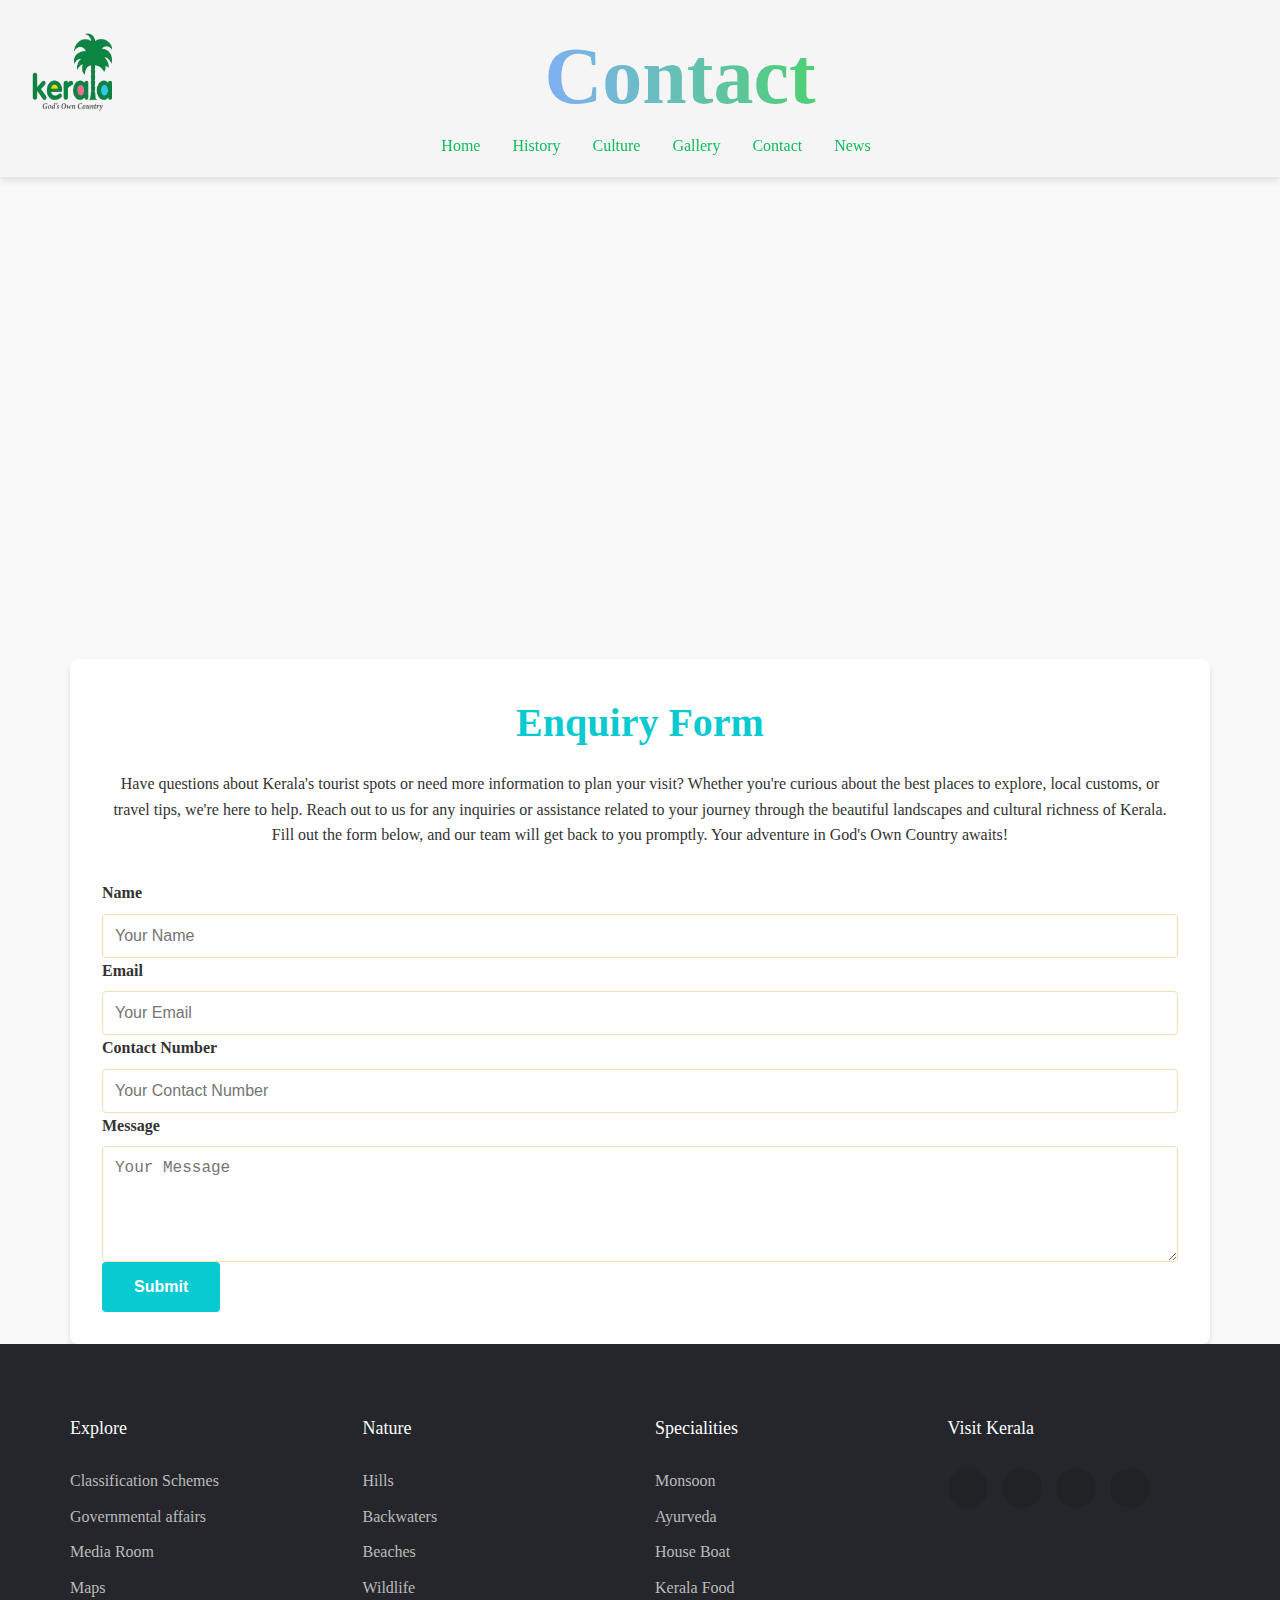
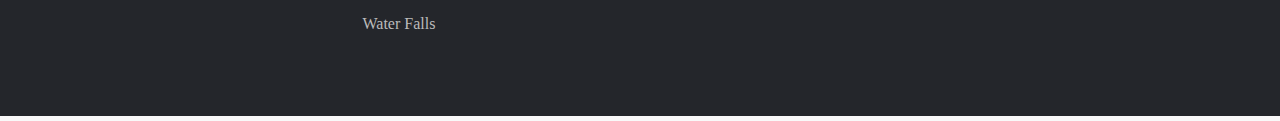
==== contact.html @ 5e47ecb1 "first commit" ====
<!DOCTYPE html>
<html lang="en">
<head>
    <meta charset="UTF-8">
    <meta name="viewport" content="width=device-width, initial-scale=1.0">
    <title>History of Kerala</title>
    <link rel="icon" type="image/x-icon" href="/kerala/assets/logo.ico">
    <link rel="stylesheet" href="contact.css">
    <link rel="stylesheet" href="https://cdnjs.cloudflare.com/ajax/libs/font-awesome/6.6.0/css/all.min.css" integrity="sha512-Kc323vGBEqzTmouAECnVceyQqyqdsSiqLQISBL29aUW4U/M7pSPA/gEUZQqv1cwx4OnYxTxve5UMg5GT6L4JJg==" crossorigin="anonymous" referrerpolicy="no-referrer" />
</head>
<body>
    <div id="preloader">

    </div>
   
    <script>
       var loader = document.getElementById("preloader");
window.addEventListener("load", function() {
    setTimeout(function() {
        loader.style.display = "none";
    },0); 
});
    </script>
<body>

    <nav class="navelements">
        <div class="navhead">
            <div id="navlogo">
                <img src="assets/logo.png" alt="">
            </div>
            <div class="content1">
            <div id="text">
                <h1 id="navh1">Contact</h1>
            </div>
        </div>
        <div>
            <li class="menubtn"  onclick=showBar()><a href="#"><svg xmlns="http://www.w3.org/2000/svg" width="80" height="80" viewBox="0 0 611 409" version="1.1"><path d="M 283.742 30.570 C 232.032 37.642, 189.185 64.312, 159.592 107.850 C 140.880 135.379, 129.663 172.760, 130.158 205.936 C 130.313 216.389, 130.323 216.342, 131.074 201.500 C 133.329 156.920, 148.160 119.540, 175.897 88.531 C 203.622 57.536, 239.619 38.343, 281.798 32.067 C 288.562 31.060, 294.375 29.958, 294.715 29.618 C 295.055 29.278, 294.921 29.053, 294.417 29.118 C 293.913 29.183, 289.109 29.836, 283.742 30.570 M 309.500 29.967 C 316.100 30.379, 324.200 30.990, 327.500 31.326 C 332.699 31.855, 332.966 31.807, 329.500 30.968 C 327.300 30.436, 319.200 29.824, 311.500 29.609 L 297.500 29.218 309.500 29.967 M 342 34.025 C 402.189 46.949, 451.264 90.685, 471.011 149 C 478.060 169.819, 479.499 179.310, 479.500 205 C 479.500 227.632, 479.319 229.330, 474.977 247.500 C 461.615 303.420, 415.996 352.677, 361.147 370.408 C 340.086 377.217, 331.240 378.501, 305.500 378.488 C 285.369 378.478, 281.190 378.193, 272 376.207 C 224.072 365.848, 185.474 339.440, 158.587 298.611 C 145.603 278.895, 135.187 249.284, 132.430 224.250 C 132.051 220.813, 131.418 218, 131.023 218 C 130.073 218, 133.343 238.965, 135.822 248.764 C 152.879 316.194, 210.436 368.200, 279.423 378.515 C 292.702 380.501, 320.161 380.460, 332.761 378.435 C 370.922 372.304, 403.413 355.606, 430.194 328.362 C 441.770 316.585, 444.352 313.425, 452.560 300.988 C 466.569 279.761, 475.476 256.668, 479.552 231 C 482.056 215.233, 481.142 184.687, 477.697 169 C 474.277 153.426, 470.866 143.294, 464.233 129.002 C 458.050 115.680, 443.526 94.605, 432.635 83.152 C 426.305 76.496, 412.364 64.880, 403.841 59.160 C 394.327 52.775, 375.514 43.152, 365.812 39.708 C 356.417 36.373, 339.228 31.992, 336 32.109 C 334.625 32.159, 337.325 33.021, 342 34.025 M 217.120 107.088 C 212.554 107.976, 210.031 109.332, 206.261 112.924 C 202.114 116.875, 200.574 121.084, 200.536 128.569 C 200.505 134.645, 200.887 136.224, 203.259 139.810 C 204.776 142.105, 207.893 145.224, 210.186 146.741 L 214.354 149.500 305.505 149.500 L 396.657 149.500 401.463 146.500 C 415.942 137.463, 414.600 116.688, 399 108.367 C 395.666 106.588, 391.376 106.494, 308.500 106.368 C 260.650 106.296, 219.529 106.620, 217.120 107.088 M 225.419 108 C 215.450 108.450, 213.922 108.776, 210.189 111.251 C 200.223 117.858, 198.329 132.611, 206.284 141.670 C 213.081 149.412, 206.868 148.955, 305.500 148.968 L 393.500 148.980 398.579 146.616 C 404.739 143.747, 407.545 140.374, 409.572 133.400 C 410.803 129.166, 410.884 127.285, 409.982 123.934 C 407.519 114.785, 400.095 108, 392.550 108 C 390.322 108.001, 354.300 107.888, 312.500 107.750 C 270.700 107.613, 231.514 107.725, 225.419 108 M 210.459 184.880 C 206.236 186.798, 202.022 191.122, 199.359 196.272 C 198.242 198.432, 197.902 201.260, 198.176 206.109 C 198.676 214.963, 202.131 220.293, 209.936 224.250 L 215.359 227 303.500 227 L 391.641 227 397.064 224.250 C 400.617 222.449, 403.525 220.004, 405.494 217.164 C 408.210 213.246, 408.500 212.073, 408.500 205 C 408.500 197.927, 408.210 196.754, 405.494 192.836 C 403.525 189.996, 400.617 187.551, 397.064 185.750 L 391.641 183 303.071 183.022 C 219.303 183.043, 214.281 183.143, 210.459 184.880 M 211.500 185.896 C 193.196 194.370, 195.902 221.161, 215.440 224.907 C 222.650 226.290, 391.674 225.690, 395.056 224.270 C 399.374 222.457, 404.193 217.785, 406.120 213.541 C 410.883 203.057, 406.198 190.864, 395.500 185.900 C 391.699 184.136, 387.119 184.044, 303.500 184.044 C 219.952 184.044, 215.298 184.138, 211.500 185.896 M 211.871 262.006 C 204.743 265.773, 200 273.561, 200 281.500 C 200 289.745, 205.101 297.778, 212.459 301.120 C 216.282 302.857, 221.326 302.957, 305.849 302.978 C 404.271 303.002, 398.157 303.386, 404.930 296.764 C 409.549 292.249, 411.181 288.493, 411.329 282.042 C 411.507 274.317, 408.141 267.828, 401.627 263.339 L 396.782 260 306.141 260.044 C 218.773 260.087, 215.369 260.158, 211.871 262.006 M 212.234 263.113 C 206.990 265.709, 204.618 268.624, 202.458 275.125 C 199.201 284.931, 203.313 294.984, 212.441 299.532 L 217.393 302 305.728 302 C 401.349 302, 397.958 302.183, 403.834 296.702 C 409.380 291.528, 411.903 280.830, 409.200 273.944 C 407.622 269.922, 403.099 265.091, 398.914 262.956 C 395.193 261.058, 392.440 261, 305.790 261.001 C 216.942 261.002, 216.479 261.012, 212.234 263.113" stroke="none" fill="#6d6d6d" fill-rule="evenodd"/><path d="M 282 31.938 C 232.131 39.554, 190.446 65.222, 162.532 105.500 C 138.137 140.700, 126.793 186.230, 132.580 225.720 C 138.725 267.655, 153.260 297.718, 181.476 326.849 C 205.944 352.110, 235.783 368.379, 272 376.207 C 281.190 378.193, 285.369 378.478, 305.500 378.488 C 325.742 378.499, 329.815 378.223, 339.466 376.186 C 386.146 366.337, 424.902 340.376, 451.192 301.347 C 461.499 286.045, 470.796 264.999, 474.977 247.500 C 479.319 229.330, 479.500 227.632, 479.500 205 C 479.499 185.390, 479.204 181.087, 477.202 171.500 C 466.654 120.993, 437.116 79.727, 392.877 53.695 C 359.976 34.336, 318.977 26.290, 282 31.938 M 217.120 107.088 C 212.554 107.976, 210.031 109.332, 206.261 112.924 C 202.114 116.875, 200.574 121.084, 200.536 128.569 C 200.505 134.645, 200.887 136.224, 203.259 139.810 C 204.776 142.105, 207.893 145.224, 210.186 146.741 L 214.354 149.500 305.505 149.500 L 396.657 149.500 401.463 146.500 C 415.942 137.463, 414.600 116.688, 399 108.367 C 395.666 106.588, 391.376 106.494, 308.500 106.368 C 260.650 106.296, 219.529 106.620, 217.120 107.088 M 210.459 184.880 C 206.236 186.798, 202.022 191.122, 199.359 196.272 C 198.242 198.432, 197.902 201.260, 198.176 206.109 C 198.676 214.963, 202.131 220.293, 209.936 224.250 L 215.359 227 303.500 227 L 391.641 227 397.064 224.250 C 400.617 222.449, 403.525 220.004, 405.494 217.164 C 408.210 213.246, 408.500 212.073, 408.500 205 C 408.500 197.927, 408.210 196.754, 405.494 192.836 C 403.525 189.996, 400.617 187.551, 397.064 185.750 L 391.641 183 303.071 183.022 C 219.303 183.043, 214.281 183.143, 210.459 184.880 M 211.871 262.006 C 204.743 265.773, 200 273.561, 200 281.500 C 200 289.745, 205.101 297.778, 212.459 301.120 C 216.282 302.857, 221.326 302.957, 305.849 302.978 C 404.271 303.002, 398.157 303.386, 404.930 296.764 C 409.549 292.249, 411.181 288.493, 411.329 282.042 C 411.507 274.317, 408.141 267.828, 401.627 263.339 L 396.782 260 306.141 260.044 C 218.773 260.087, 215.369 260.158, 211.871 262.006" stroke="none" fill="#242424" fill-rule="evenodd"/></svg></li>
        </div>
        </div>
        <div id="navbar">
            <ul id="navitems">
                <li class="hideonmobile"><a href="index.html">Home</a></li>
                <li class="hideonmobile"><a href="history.html">History</a></li>
                <li class="hideonmobile"><a href="culture.html">Culture</a> </li>
                <li class="hideonmobile"><a href="gallery.html">Gallery </a></li>
                <li class="hideonmobile"><a href="contact.html">Contact</a></li>
                <li class="hideonmobile"><a href="news.html">News</a></li>
            </ul>
        </div>

        <div id="sidebar">
            <ul id="sideitems">
                <li onclick=hideBar()><a href=""><svg version="1.0" xmlns="http://www.w3.org/2000/svg"
                    width="26pt" height="26" viewBox="0 0 300.000000 300.000000"
                    preserveAspectRatio="xMidYMid meet">
                   <metadata>
                   Created by potrace 1.10, written by Peter Selinger 2001-2011
                   </metadata>
                   <g transform="translate(0.000000,300.000000) scale(0.100000,-0.100000)"
                   fill="#000000" stroke="none">
                   <path d="M747 2253 l-87 -88 332 -332 333 -333 -333 -333 -332 -332 87 -88 88
                   -87 332 332 333 333 333 -333 332 -332 88 87 87 88 -332 332 -333 333 333 333
                   332 332 -87 88 -88 87 -332 -332 -333 -333 -333 333 -332 332 -88 -87z m398
                   -273 c165 -165 310 -307 322 -315 16 -11 28 -13 48 -5 14 5 163 147 332 315
                   168 168 310 305 315 305 13 0 118 -105 118 -118 0 -5 -137 -148 -306 -317
                   -168 -168 -309 -318 -315 -332 -7 -19 -5 -31 10 -51 11 -15 153 -160 315 -322
                   163 -162 296 -299 296 -303 0 -12 -48 -62 -88 -94 l-34 -25 -318 317 c-346
                   344 -330 333 -390 281 -13 -11 -154 -150 -313 -308 -158 -159 -293 -288 -299
                   -288 -14 0 -118 102 -118 117 0 6 139 151 310 322 171 171 310 315 310 320 0
                   5 3 17 6 26 5 12 -78 101 -312 335 l-318 319 19 23 c35 43 90 96 100 97 5 1
                   145 -134 310 -299z"/>
                   </g>
                   </svg></a></li>
                <li><a href="index.html">Home</a></li>
                <li><a href="history.html">History</a></li>
                <li><a href="culture.html">Culture</a> </li>
                <li><a href="gallery.html">Gallery </a></li>
                <li><a href="contact.html">Contact</a></li>
                <li><a href="news.html">News</a></li>
            </ul>
        </div>

    </nav>

    <div class="container">
        <div class="map-container">
            <iframe src="https://www.google.com/maps/embed?pb=!1m18!1m12!1m3!1d4016727.001009082!2d73.49632183229238!3d10.533318887734447!2m3!1f0!2f0!3f0!3m2!1i1024!2i768!4f13.1!3m3!1m2!1s0x3b0812ffd49cf55b%3A0x64bd90fbed387c99!2sKerala!5e0!3m2!1sen!2sin!4v1723094643135!5m2!1sen!2sin" allowfullscreen="" loading="lazy" referrerpolicy="no-referrer-when-downgrade"></iframe>
        </div>
        <section class="contact-page" id="contact">
            <h1 class="contact-page-title">Enquiry Form</h1>
            <p class="contact-description">
                Have questions about Kerala's tourist spots or need more information to plan your visit? Whether you're curious about the best places to explore, local customs, or travel tips, we're here to help. Reach out to us for any inquiries or assistance related to your journey through the beautiful landscapes and cultural richness of Kerala. Fill out the form below, and our team will get back to you promptly. Your adventure in God's Own Country awaits!
            </p>
            <form action="https://formsubmit.co/jubinphilip02@gmail.com" method="post" class="contactform">
                <div class="form-group">
                    <label for="name">Name</label>
                    <input type="text" id="name" name="name" placeholder="Your Name" required>
                </div>
                <div class="form-group">
                    <label for="email">Email</label>
                    <input type="email" id="email" name="email" placeholder="Your Email" required>
                </div>
                <div class="form-group">
                    <label for="phone">Contact Number</label>
                    <input type="tel" id="phone" name="subject" placeholder="Your Contact Number" required>
                </div>
                <div class="form-group">
                    <label for="message">Message</label>
                    <textarea id="message" name="msg" placeholder="Your Message" rows="5" required></textarea>
                </div>
                <button class="submit-btn" type="submit">Submit</button>
            </form>
        </section>
    </div>
    <div class="footer">

    </div>
    <script src="contact.js"></script>
    <script src="script.js"></script>
    <script src="footer.js"></script>
</body>
</html>
---- contact.css ----
* {
    margin: 0;
    padding: 0;
}
#preloader
{
    background: white url(assets/load.gif) no-repeat center;
    background-size: 40%;
    height: 100vh;
    width: 100%;
    position: fixed;
    z-index: 100;
}

.navelements
{
    box-shadow: 0 4px 8px rgba(0, 0, 0, 0.1);
    height: fit-content;
    position: sticky;
    top: 0;
    z-index: 1;
    background-color: whitesmoke;
    width: 100%;
   
}
ul{
    list-style-type: none;
}
.navhead
{
    display: flex;
    flex-direction: row;
    width: 100%;
    align-items: center; 
    justify-content: space-between; 
}
#text
{
    text-align: center;
}
#navitems
{
    margin-top: -70px;
    display: flex;
    justify-content: center; 
    align-items: center; 
    padding-bottom: .5em;
}
a:hover
{
    border-bottom: 2px solid green;
    color: green;
    font-weight: bold;
}
#navlogo>img
{
    width: 5em;
    height: 5em;
    margin: 2em;
}
#navh1{
    font-weight: bold;
    font-size: 5em;
    background: linear-gradient(90deg, #7fb0f4, #4dd074); 
    -webkit-background-clip: text;
    background-clip: text; 
    color: transparent;
}
.content1
{
    flex-grow: 1; 
    display: flex;
    justify-content: center; 
    text-align: center;
}
a{
    text-decoration: none;
    margin-right:2em;
    color: rgb(19, 186, 94);
}
.menubtn
{
    display: none;
}
#sidebar
{
    position: fixed;
    top: 0;
    right: 0;
    height: 100vh;
    width: 250px;
    z-index: 999;
    gap: 5px;
    background-color: rgb(248, 244, 244);
    box-shadow: -10px 0 10px rgba(0, 0, 0, 0.1);
    backdrop-filter: blur(10px);
    display: none;
    flex-direction: column;
    align-items: flex-start;
    justify-content: flex-start;
}
#sidebar li{
    width: 100%;
    margin: 20px;

}
#sidebar a{
    width: 100%;
}


* {
    box-sizing: border-box;
    margin: 0;
    padding: 0;
}

body {
    line-height: 1.6;
    color: #333;
    background-color: #f9f9f9;
}

.container {
    width: 100%;
    max-width: 1200px;
    margin: 0 auto;
    padding: 2rem;
}

.map-container {
    width: 100%;
    height: 450px;
    margin-bottom: 2rem;
}

.map-container iframe {
    width: 100%;
    height: 100%;
    border: 0;
}

.contact-page {
    background-color: white;
    border-radius: 8px;
    box-shadow: 0 4px 6px rgba(0, 0, 0, 0.1);
    padding: 2rem;
}

.contact-page-title {
    font-size: 2.5rem;
    color: #0acad1;
    margin-bottom: 1rem;
    text-align: center;
}

.contact-description {
    font-size: 1rem;
    text-align: center;
    margin-bottom: 2rem;
}

.contact-form {
    display: grid;
    gap: 1.5rem;
}

.form-group {
    display: flex;
    flex-direction: column;
}

label {
    font-weight: bold;
    margin-bottom: 0.5rem;
}

input, textarea {
    width: 100%;
    padding: 0.75rem;
    border: 1px solid #f5deb3;
    border-radius: 4px;
    font-size: 1rem;
    transition: border-color 0.3s ease;
}

input:focus, textarea:focus {
    outline: none;
    border-color: #0acad1;
}

textarea {
    resize: vertical;
    min-height: 100px;
}

.submit-btn {
    background-color: #0acad1;
    color: white;
    border: none;
    padding: 1rem 2rem;
    font-size: 1rem;
    font-weight: bold;
    border-radius: 4px;
    cursor: pointer;
    transition: background-color 0.3s ease;
}

.submit-btn:hover {
    background-color: #08b6bc;
}

@media screen and (max-width: 768px) {
    .container {
        padding: 1rem;
    }

    .contact-page-title {
        font-size: 2rem;
    }

    .contact-description {
        font-size: 0.9rem;
    }
}

@media screen and (max-width: 480px) {
    .contact-page-title {
        font-size: 1.75rem;
    }

    .contact-description {
        font-size: 0.8rem;
    }

    .submit-btn {
        width: 100%;
    }
}
@media (max-width: 992px) {
    .hideonmobile
    {
        display: none;
    }
    .menubtn
    {
        display: block;
        margin-top: 50px;
        margin-right: -60px;
    }
    .navelements
    {
        position: static;
    }
    #navh1
    {
        display: none;
    }
}
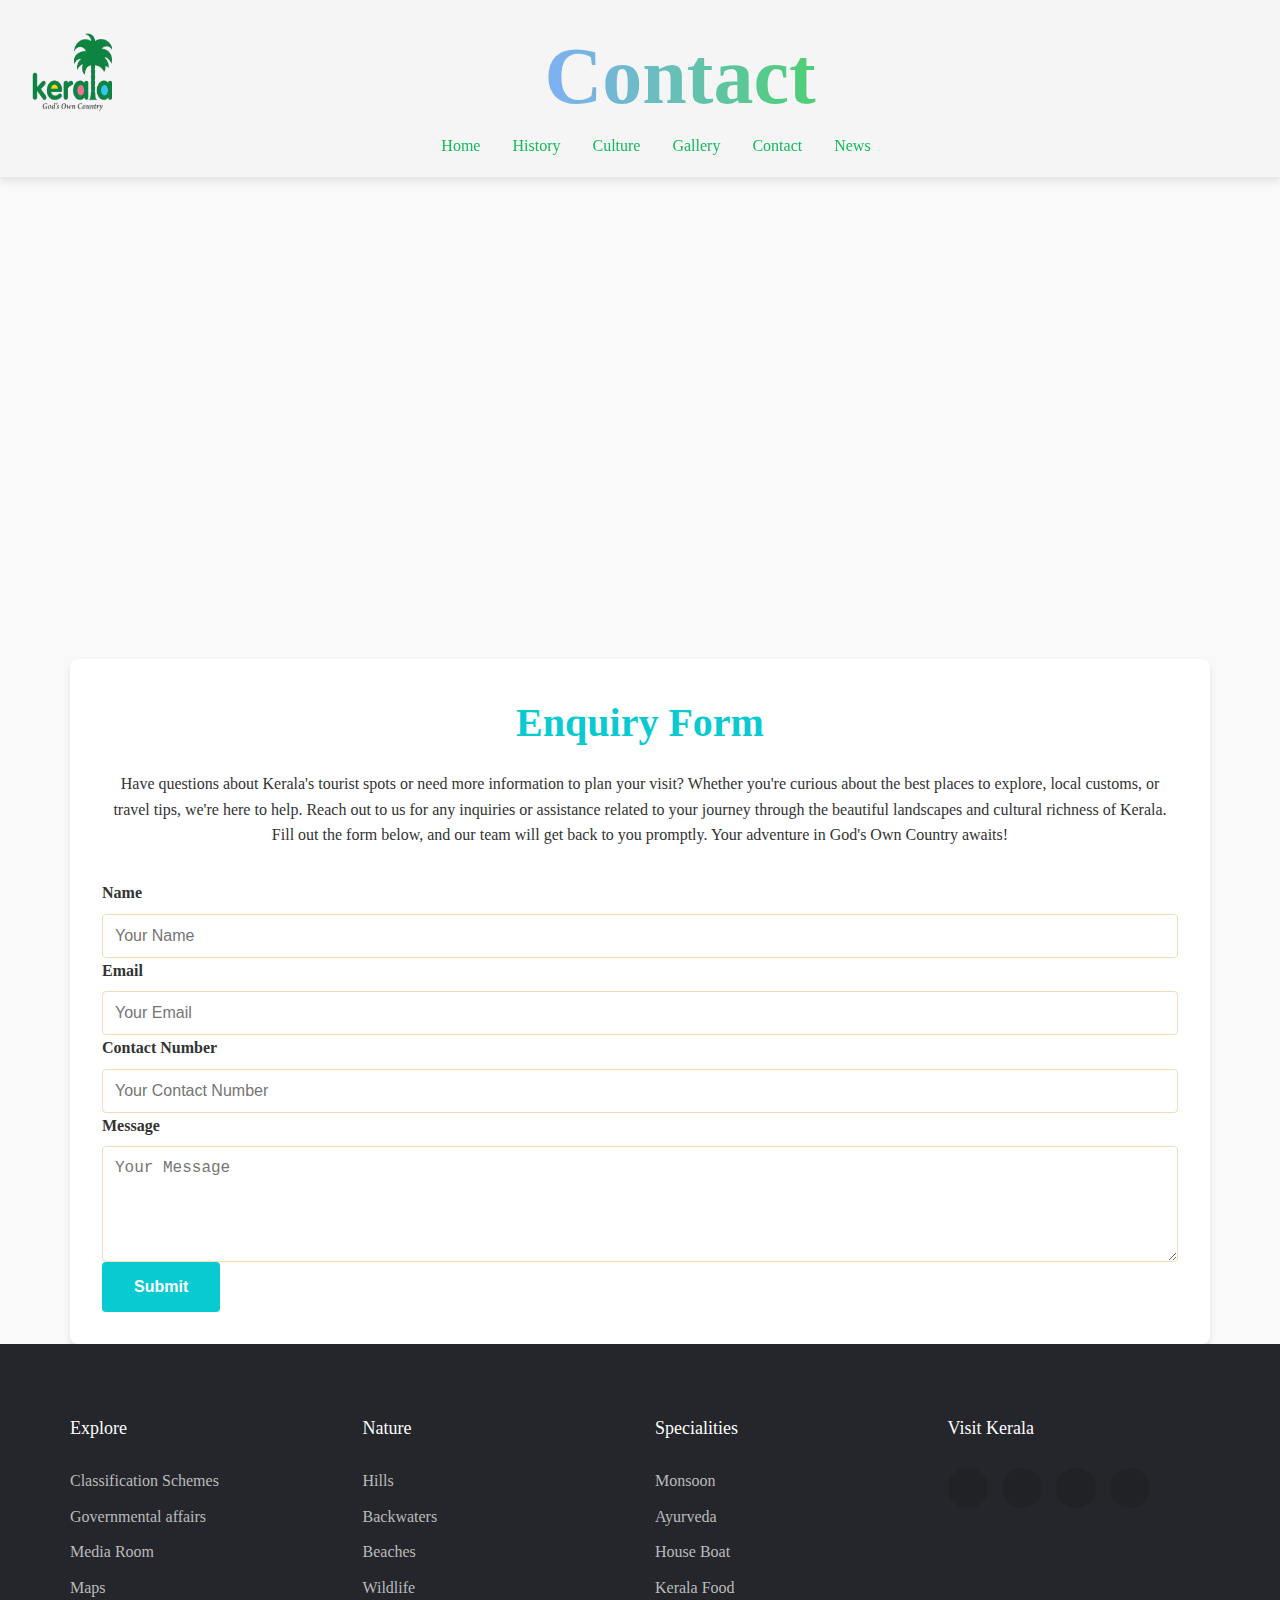
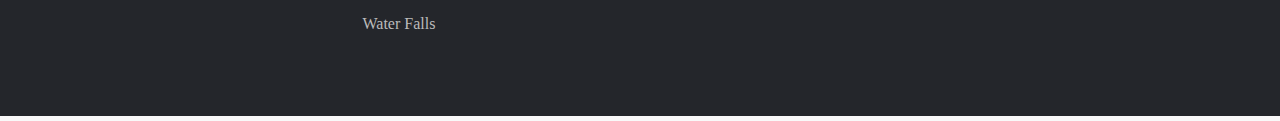
==== commit 3541eb30: "git commit" ====
--- a/contact.html
+++ b/contact.html
@@ -26,7 +26,7 @@
     <nav class="navelements">
         <div class="navhead">
             <div id="navlogo">
-                <img src="assets/logo.png" alt="">
+                <img src="assets/logo.webp" alt="">
             </div>
             <div class="content1">
             <div id="text">
--- a/contact.css
+++ b/contact.css
@@ -240,6 +240,10 @@
     }
 }
 @media (max-width: 992px) {
+    .navhead
+    {
+    width: 88%;
+    }
     .hideonmobile
     {
         display: none;
@@ -248,7 +252,7 @@
     {
         display: block;
         margin-top: 50px;
-        margin-right: -60px;
+        margin-right: -80px;
     }
     .navelements
     {
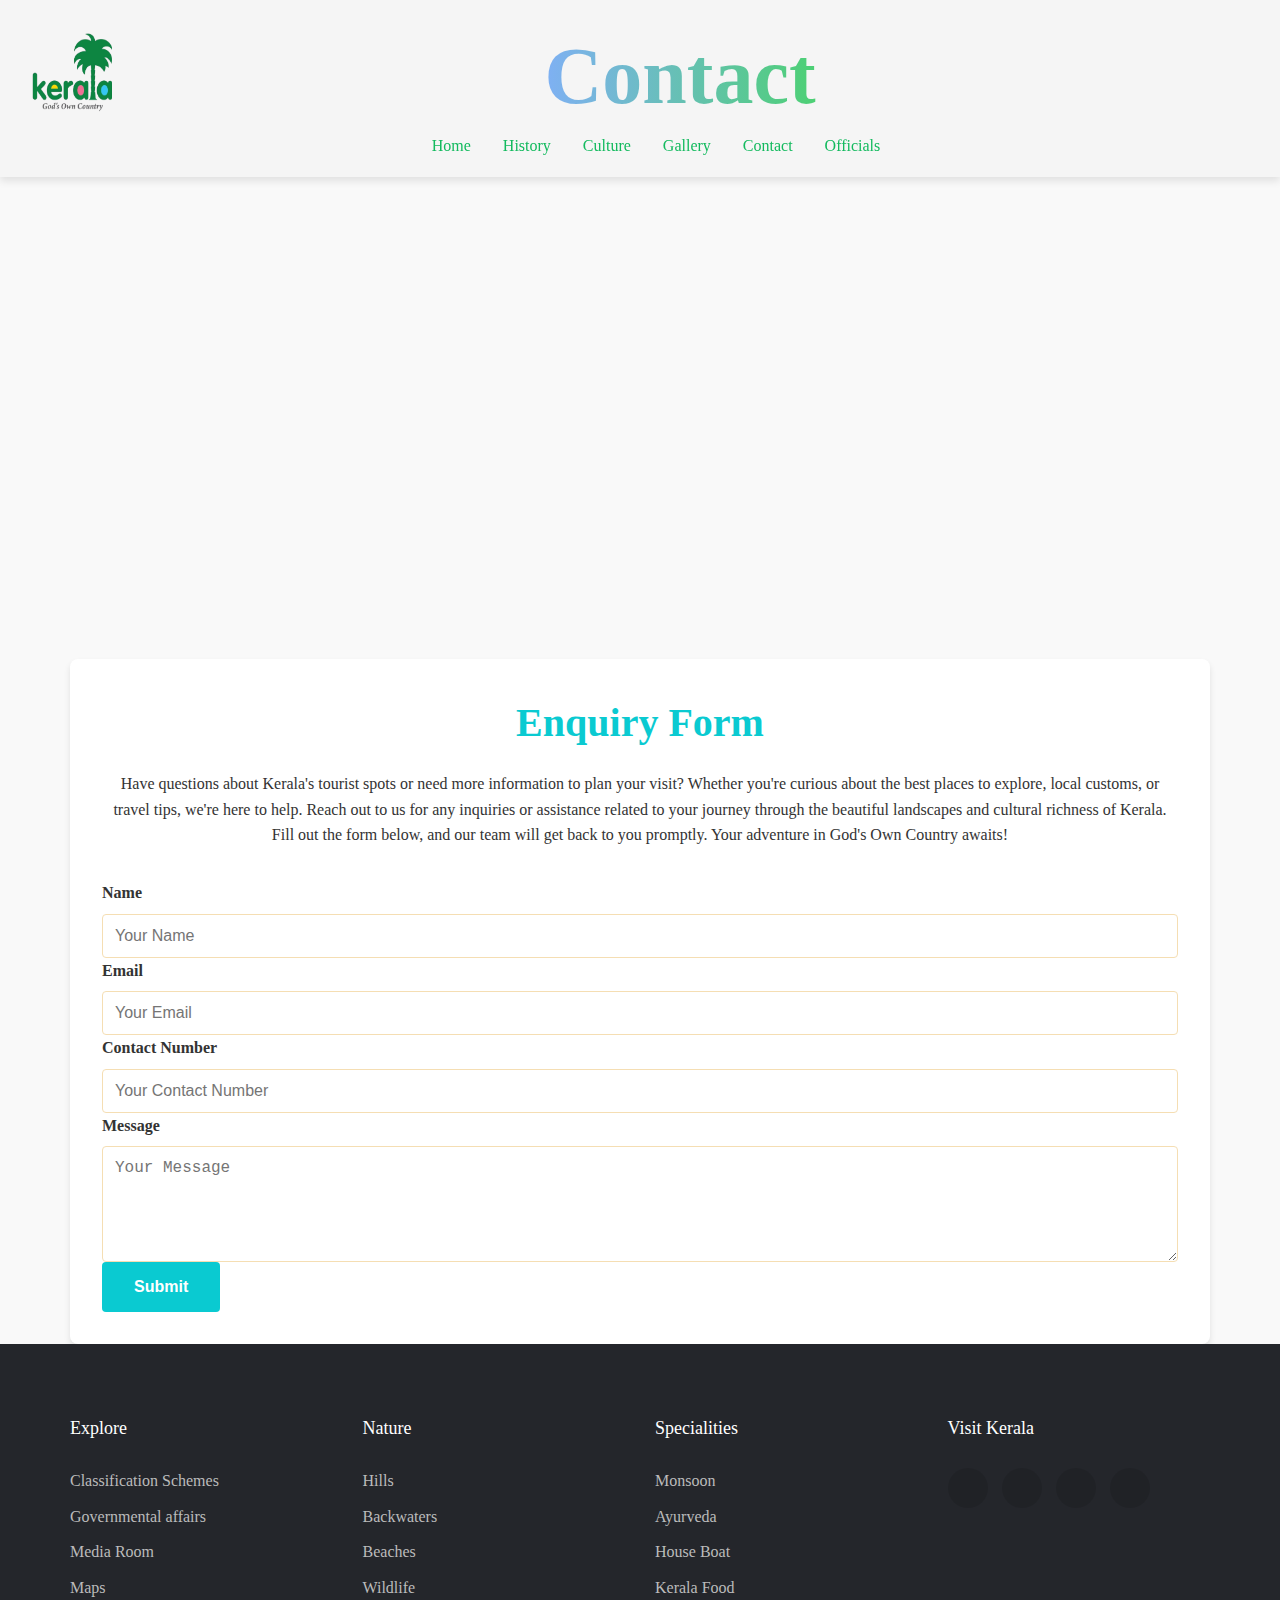
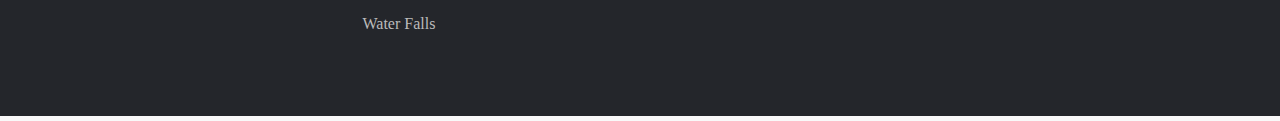
==== commit d6cde486: "git commit" ====
--- a/contact.html
+++ b/contact.html
@@ -44,7 +44,7 @@
                 <li class="hideonmobile"><a href="culture.html">Culture</a> </li>
                 <li class="hideonmobile"><a href="gallery.html">Gallery </a></li>
                 <li class="hideonmobile"><a href="contact.html">Contact</a></li>
-                <li class="hideonmobile"><a href="news.html">News</a></li>
+                <li class="hideonmobile"><a href="officials.html">Officials</a></li>
             </ul>
         </div>
 
@@ -76,7 +76,7 @@
                 <li><a href="culture.html">Culture</a> </li>
                 <li><a href="gallery.html">Gallery </a></li>
                 <li><a href="contact.html">Contact</a></li>
-                <li><a href="news.html">News</a></li>
+                <li><a href="officials.html">Officials</a></li>
             </ul>
         </div>
 
@@ -91,7 +91,7 @@
             <p class="contact-description">
                 Have questions about Kerala's tourist spots or need more information to plan your visit? Whether you're curious about the best places to explore, local customs, or travel tips, we're here to help. Reach out to us for any inquiries or assistance related to your journey through the beautiful landscapes and cultural richness of Kerala. Fill out the form below, and our team will get back to you promptly. Your adventure in God's Own Country awaits!
             </p>
-            <form action="https://formsubmit.co/jubinphilip02@gmail.com" method="post" class="contactform">
+            <form action="https://formsubmit.co/jubinphilip02@gmail.com" method="POST" class="contactform">
                 <div class="form-group">
                     <label for="name">Name</label>
                     <input type="text" id="name" name="name" placeholder="Your Name" required>
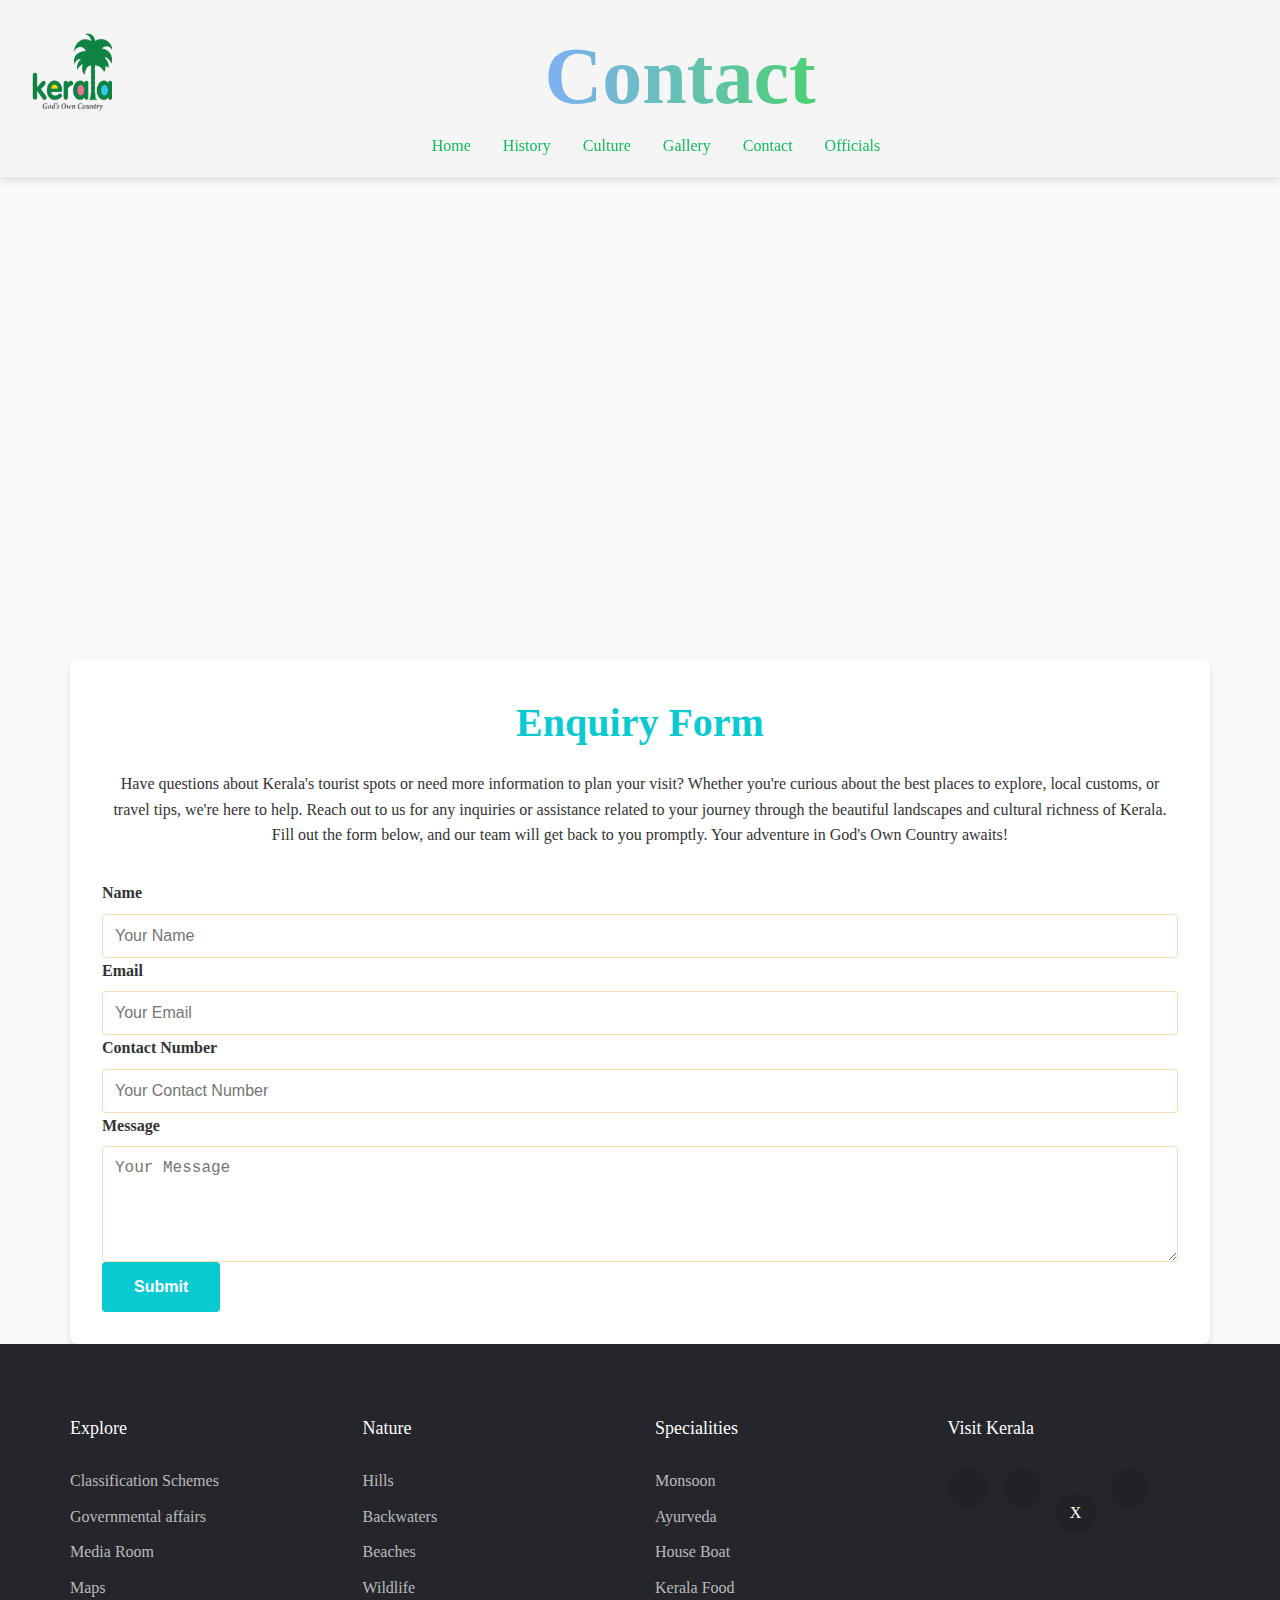
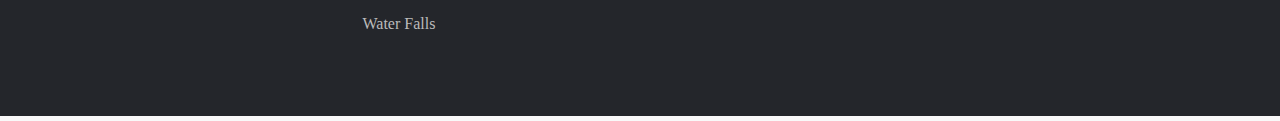
==== commit ea4605e7: "git commit" ====
--- a/contact.html
+++ b/contact.html
@@ -13,14 +13,7 @@
 
     </div>
    
-    <script>
-       var loader = document.getElementById("preloader");
-window.addEventListener("load", function() {
-    setTimeout(function() {
-        loader.style.display = "none";
-    },0); 
-});
-    </script>
+    
 <body>
 
     <nav class="navelements">
@@ -115,6 +108,14 @@
     <div class="footer">
 
     </div>
+    <script>
+        var loader = document.getElementById("preloader");
+ window.addEventListener("load", function() {
+     setTimeout(function() {
+         loader.style.display = "none";
+     },0); 
+ });
+     </script>
     <script src="contact.js"></script>
     <script src="script.js"></script>
     <script src="footer.js"></script>
--- a/contact.css
+++ b/contact.css
@@ -6,7 +6,7 @@
 }
 #preloader
 {
-    background: white url(assets/load.gif) no-repeat center;
+    background: white url(assets/load.webp) no-repeat center;
     background-size: 40%;
     height: 100vh;
     width: 100%;
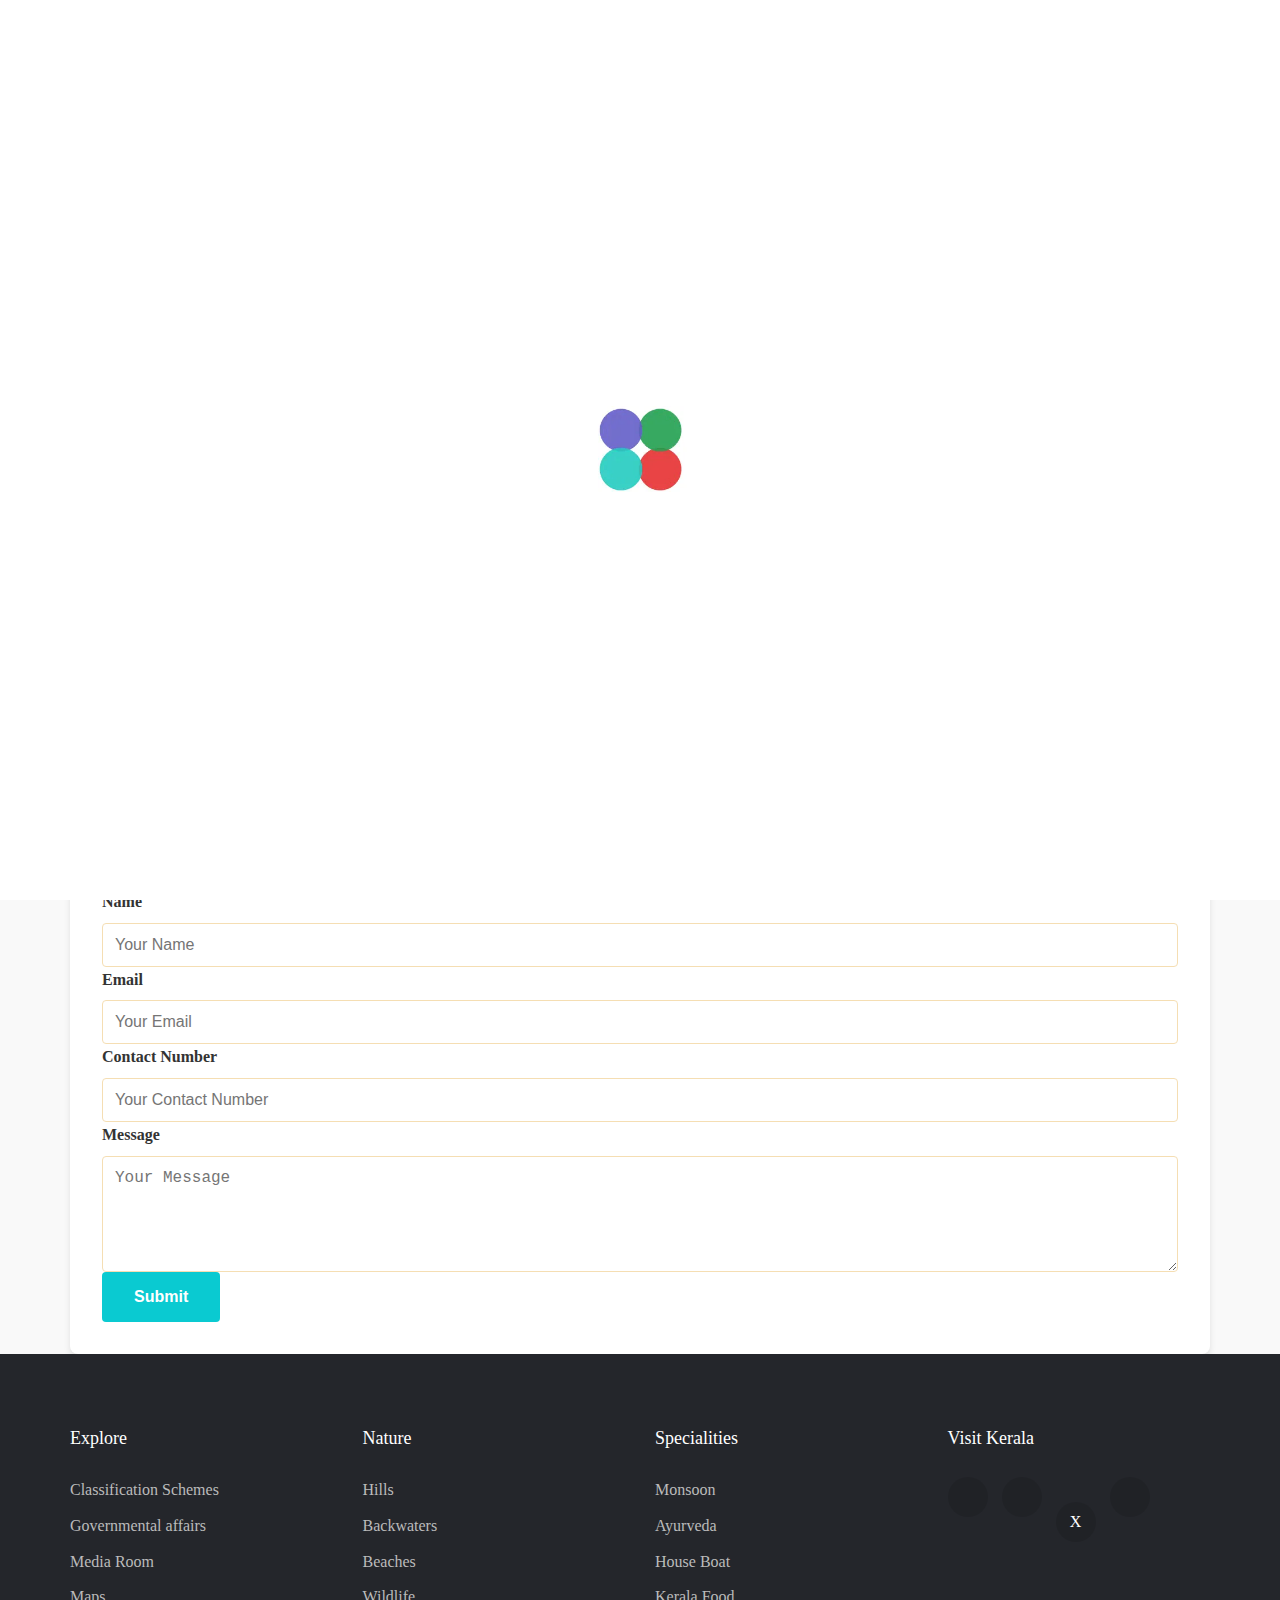
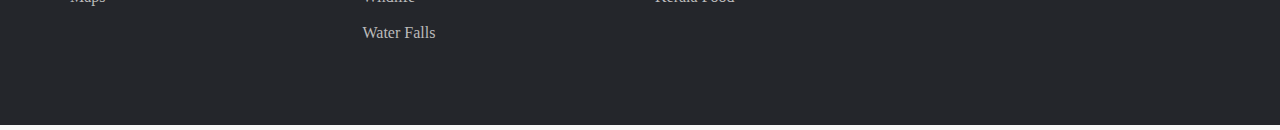
==== commit e1ea501d: "git commit" ====
--- a/contact.html
+++ b/contact.html
@@ -6,6 +6,7 @@
     <title>History of Kerala</title>
     <link rel="icon" type="image/x-icon" href="/kerala/assets/logo.ico">
     <link rel="stylesheet" href="contact.css">
+    <link rel="stylesheet" href="navbarPreloader.css">
     <link rel="stylesheet" href="https://cdnjs.cloudflare.com/ajax/libs/font-awesome/6.6.0/css/all.min.css" integrity="sha512-Kc323vGBEqzTmouAECnVceyQqyqdsSiqLQISBL29aUW4U/M7pSPA/gEUZQqv1cwx4OnYxTxve5UMg5GT6L4JJg==" crossorigin="anonymous" referrerpolicy="no-referrer" />
 </head>
 <body>
@@ -108,14 +109,6 @@
     <div class="footer">
 
     </div>
-    <script>
-        var loader = document.getElementById("preloader");
- window.addEventListener("load", function() {
-     setTimeout(function() {
-         loader.style.display = "none";
-     },0); 
- });
-     </script>
     <script src="contact.js"></script>
     <script src="script.js"></script>
     <script src="footer.js"></script>
--- a/contact.css
+++ b/contact.css
@@ -1,116 +1,3 @@
-
-
-* {
-    margin: 0;
-    padding: 0;
-}
-#preloader
-{
-    background: white url(assets/load.webp) no-repeat center;
-    background-size: 40%;
-    height: 100vh;
-    width: 100%;
-    position: fixed;
-    z-index: 100;
-}
-
-.navelements
-{
-    box-shadow: 0 4px 8px rgba(0, 0, 0, 0.1);
-    height: fit-content;
-    position: sticky;
-    top: 0;
-    z-index: 1;
-    background-color: whitesmoke;
-    width: 100%;
-   
-}
-ul{
-    list-style-type: none;
-}
-.navhead
-{
-    display: flex;
-    flex-direction: row;
-    width: 100%;
-    align-items: center; 
-    justify-content: space-between; 
-}
-#text
-{
-    text-align: center;
-}
-#navitems
-{
-    margin-top: -70px;
-    display: flex;
-    justify-content: center; 
-    align-items: center; 
-    padding-bottom: .5em;
-}
-a:hover
-{
-    border-bottom: 2px solid green;
-    color: green;
-    font-weight: bold;
-}
-#navlogo>img
-{
-    width: 5em;
-    height: 5em;
-    margin: 2em;
-}
-#navh1{
-    font-weight: bold;
-    font-size: 5em;
-    background: linear-gradient(90deg, #7fb0f4, #4dd074); 
-    -webkit-background-clip: text;
-    background-clip: text; 
-    color: transparent;
-}
-.content1
-{
-    flex-grow: 1; 
-    display: flex;
-    justify-content: center; 
-    text-align: center;
-}
-a{
-    text-decoration: none;
-    margin-right:2em;
-    color: rgb(19, 186, 94);
-}
-.menubtn
-{
-    display: none;
-}
-#sidebar
-{
-    position: fixed;
-    top: 0;
-    right: 0;
-    height: 100vh;
-    width: 250px;
-    z-index: 999;
-    gap: 5px;
-    background-color: rgb(248, 244, 244);
-    box-shadow: -10px 0 10px rgba(0, 0, 0, 0.1);
-    backdrop-filter: blur(10px);
-    display: none;
-    flex-direction: column;
-    align-items: flex-start;
-    justify-content: flex-start;
-}
-#sidebar li{
-    width: 100%;
-    margin: 20px;
-
-}
-#sidebar a{
-    width: 100%;
-}
-
-
 * {
     box-sizing: border-box;
     margin: 0;
@@ -238,28 +125,4 @@
     .submit-btn {
         width: 100%;
     }
-}
-@media (max-width: 992px) {
-    .navhead
-    {
-    width: 88%;
-    }
-    .hideonmobile
-    {
-        display: none;
-    }
-    .menubtn
-    {
-        display: block;
-        margin-top: 50px;
-        margin-right: -80px;
-    }
-    .navelements
-    {
-        position: static;
-    }
-    #navh1
-    {
-        display: none;
-    }
 }--- a/navbarPreloader.css
+++ b/navbarPreloader.css
@@ -0,0 +1,142 @@
+
+*{
+    margin: 0;
+    padding: 0;
+}
+/*Preloader design*/
+#preloader
+{
+    background: white url(assets/load.webp) no-repeat center;
+    background-size: 40%;
+    height: 100vh;
+    width: 100%;
+    position: fixed;
+    z-index: 100;
+}
+
+/*Navbar*/
+.navelements
+{
+    box-shadow: 0 4px 8px rgba(0, 0, 0, 0.1);
+    height:fit-content;
+    position: sticky;
+    top: 0;
+    z-index: 1;
+    background-color: whitesmoke;
+    width: 100%;
+}
+ul{
+    list-style-type: none;
+}
+.navhead
+{
+    display: flex;
+    flex-direction: row;
+    width: 100%;
+    align-items: center; 
+    justify-content: space-between; 
+}
+#text
+{
+    text-align: center;
+}
+#navitems
+{
+    margin-top: -50px;
+    display: flex;
+    justify-content: center; 
+    align-items: center; 
+    padding-bottom: .5em;
+}
+a:hover
+{
+    border-bottom: 2px solid green;
+    color: green;
+    font-weight: bold;
+}
+#navlogo>img
+{
+    width: 5em;
+    height: 5em;
+    margin: 2em;
+}
+#navh1{
+    font-weight: bold;
+    font-size: 5em;
+    background: linear-gradient(90deg, #7fb0f4, #4dd074); 
+    -webkit-background-clip: text;
+    background-clip: text; 
+    color: transparent;
+}
+.content1
+{
+    flex-grow: 1; 
+    display: flex;
+    justify-content: center; 
+    text-align: center;
+}
+a{
+    text-decoration: none;
+    margin-right:2em;
+    color: rgb(19, 186, 94);
+}
+#sidebar
+{
+    position: fixed;
+    top: 0;
+    right: 0;
+    height: 100vh;
+    width: 250px;
+    z-index: 999;
+    gap: 5px;
+    background-color: rgb(248, 244, 244);
+    box-shadow: -10px 0 10px rgba(0, 0, 0, 0.1);
+    backdrop-filter: blur(10px);
+    display: none;
+    flex-direction: column;
+    align-items: flex-start;
+    justify-content: flex-start;
+}
+#sidebar li{
+    width: 100%;
+    margin: 20px;
+
+}
+#sidebar a{
+    width: 100%;
+}
+.menubtn
+{
+    display: none;
+}
+/*Mobile Responsive*/
+@media (max-width: 992px) {
+    .navhead
+    {
+    width: 88%;
+    }
+    .image {
+        width: calc(50% - 20px);
+    }
+    .hideonmobile
+    {
+        display: none;
+    }
+    #main{
+        font-size: 50px;
+    }
+    .menubtn
+    {
+        display: block;
+        margin-top: 50px;
+        margin-right: -80px;
+    }
+    .navelements
+    {
+        position: static;
+    }
+    #navh1
+    {
+        display: none;
+    }
+}
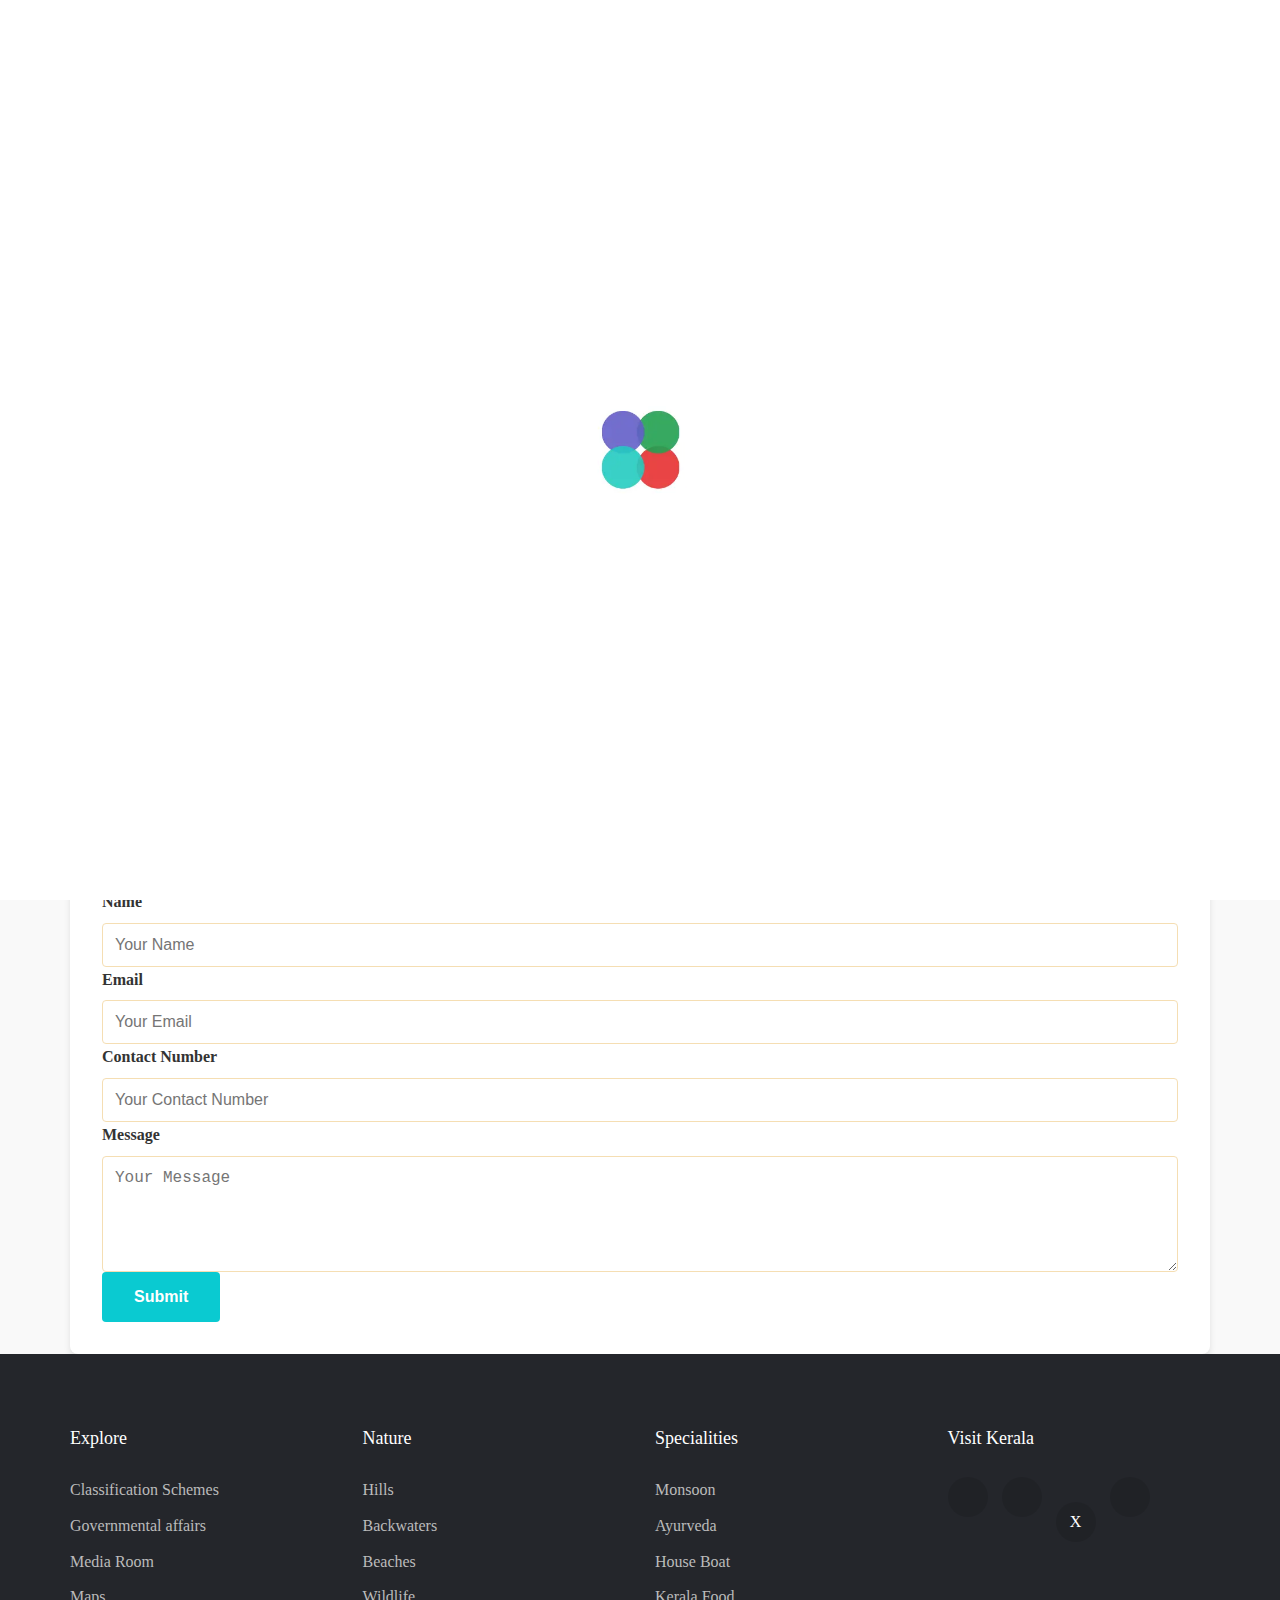
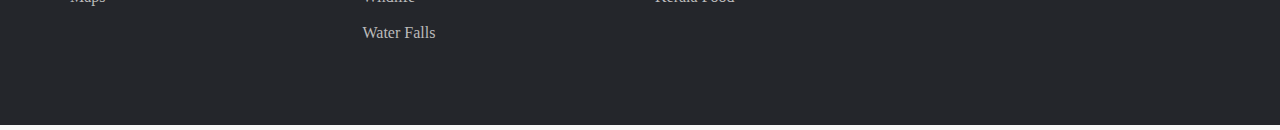
==== commit 4057632d: "git commit" ====
--- a/contact.html
+++ b/contact.html
@@ -89,18 +89,22 @@
                 <div class="form-group">
                     <label for="name">Name</label>
                     <input type="text" id="name" name="name" placeholder="Your Name" required>
+                    <span id="nameBox"></span>
                 </div>
                 <div class="form-group">
                     <label for="email">Email</label>
                     <input type="email" id="email" name="email" placeholder="Your Email" required>
+                    <span id="emailBox"></span>
                 </div>
                 <div class="form-group">
                     <label for="phone">Contact Number</label>
                     <input type="tel" id="phone" name="subject" placeholder="Your Contact Number" required>
+                    <span id="phoneBox"></span>
                 </div>
                 <div class="form-group">
                     <label for="message">Message</label>
                     <textarea id="message" name="msg" placeholder="Your Message" rows="5" required></textarea>
+                    <span id="msgBox"></span>
                 </div>
                 <button class="submit-btn" type="submit">Submit</button>
             </form>
--- a/contact.css
+++ b/contact.css
@@ -94,7 +94,10 @@
     cursor: pointer;
     transition: background-color 0.3s ease;
 }
-
+span{
+    color: red;
+    font-weight: bold;
+}
 .submit-btn:hover {
     background-color: #08b6bc;
 }
